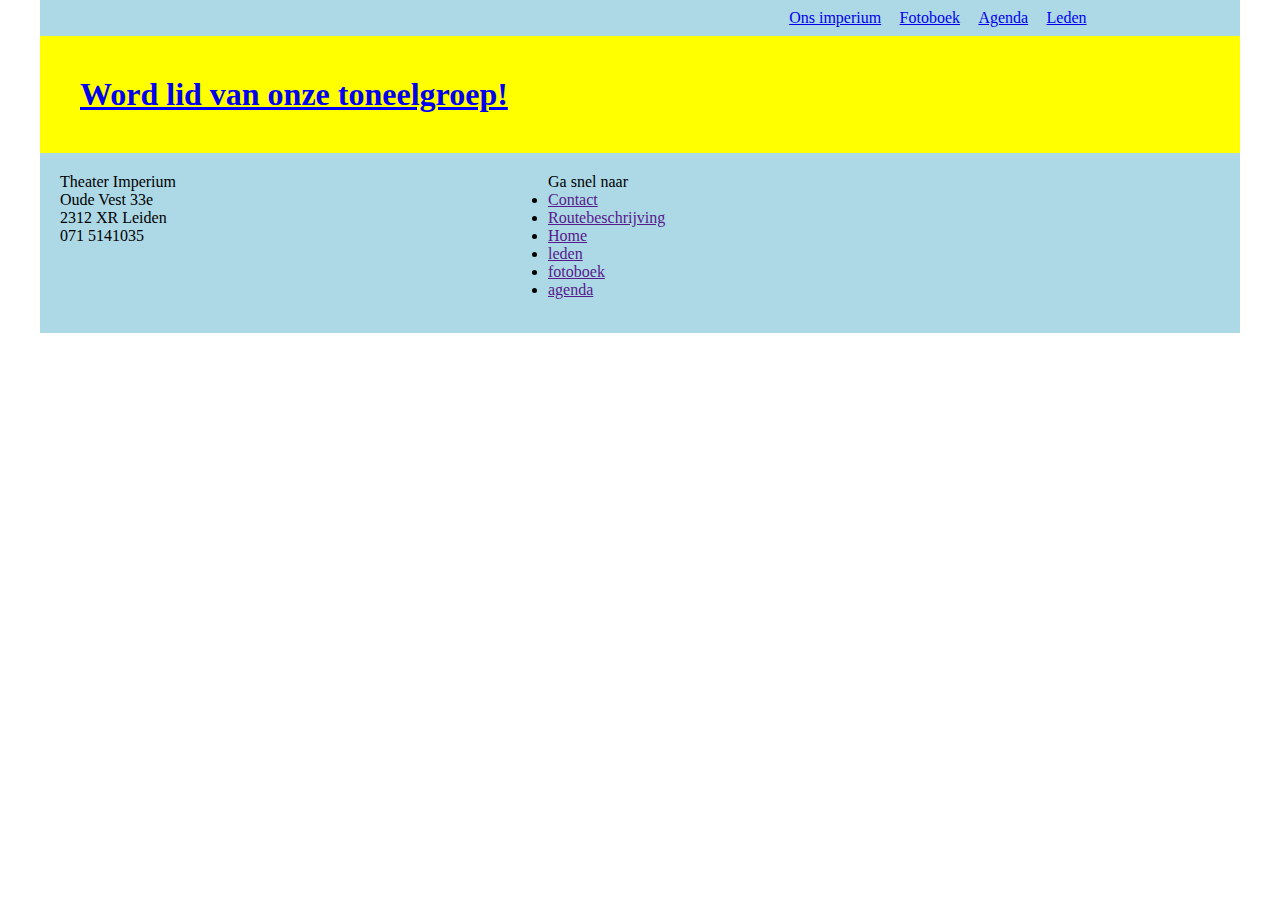
==== index.html @ 9491ef86 "Footer" ====
<!DOCTYPE html>
	<html>
		<head>
			<meta charset="UTF-8"/>
			<title>Imperium Theater</title>
			<link href="cssstyle.css" type="text/css" rel="stylesheet"/>
		</head>
		<body>
		<div class="container">
			<header>
			<nav class="hoofdmenu"> 
				<ul>
					<li class="navigatiebalk"><a href="index.html">Ons imperium</a></li>
					<li><a href="foto.html">Fotoboek</a></li>
					<li><a href="agenda.html">Agenda</a></li>
					<li><a href="leden.html">Leden</a></li>
				</ul> 
			</nav>
			</header>
				
			<main>
				<article id="Lidworden">
					<a href="leden.html" class="button">
			    		 <h1>Word lid van onze toneelgroep!</h1>
			    	 </a>
				</article>
			</main>
			<footer>
					<p class="adresgegevens">Theater Imperium </br>
	                    Oude Vest 33e</br>
	                    2312 XR Leiden</br>
	                    071 5141035</br>
	                </p>
	             <nav class="footermenu">
		            <ul>
		            	<p class="snelnaar">Ga snel naar</p>
		                	<li class="snelnaar"><a href="">Contact</a></li>
		                	<li class="snelnaar"><a href=""> Routebeschrijving</a></li>
					</ul>
					<ul>
						
						<li class="snelnaar"><a href="">Home</a></li>
						<li class="snelnaar"><a href="">leden</a></li>
						<li class="snelnaar"><a href="">fotoboek</a></li>
						<li class="snelnaar"><a href="">agenda</a></li>
					</ul>
			</footer>
		</div>
		</body>
	</html>
---- cssstyle.css ----
* {
  margin: 0;
  box-sizing: border-box;
}
header, footer, article{
  display: block;
}

footer{
	height: 180px;
}

header {
  background: lightblue;
  overflow: auto;
}
main {
  background: yellow;
}
footer {
  background: lightblue;
}
main, section, article, footer {
  padding: 20px;
  overflow: auto;
}
.container {
  width: 1200px;
  margin: 0 auto;  
}

.logo {
  float: left;
  width: 40%;
  margin: 20px;
}

.hoofdmenu {
  float: right;
  width: 500px;
} 

.hoofdmenu ul li {
  float: left;
  list-style: none;
  margin: 2%;
}

.voorstellingen {
  float: left;
  width: 60%;
}

.snelnaar{
	float: right;
	width: 60%;
}
.adresgegevens{
	float: left;
	width: 40%;
}

aside {
  float: left;
  width: 40%;
}
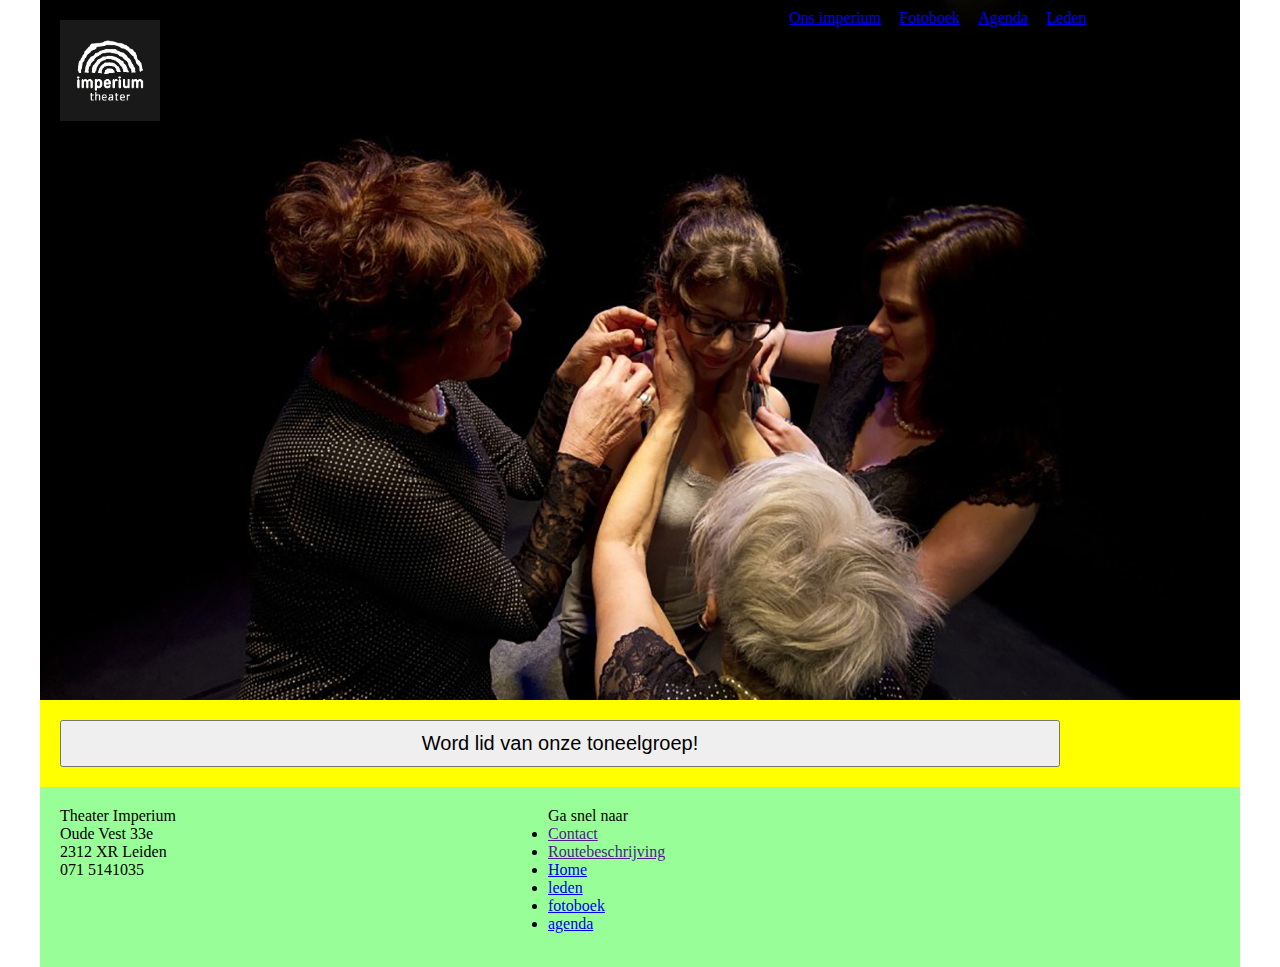
==== commit 30f02416: "Linken en header" ====
--- a/index.html
+++ b/index.html
@@ -7,23 +7,22 @@
 		</head>
 		<body>
 		<div class="container">
-			<header>
-			<nav class="hoofdmenu"> 
-				<ul>
-					<li class="navigatiebalk"><a href="index.html">Ons imperium</a></li>
-					<li><a href="foto.html">Fotoboek</a></li>
-					<li><a href="agenda.html">Agenda</a></li>
-					<li><a href="leden.html">Leden</a></li>
-				</ul> 
-			</nav>
+			<header class="afbeeldingheader">
+					<div class="logo">
+						<img src="logoimperium.png" alt="logoimperium">
+					</div>
+				<nav class="hoofdmenu"> 
+					<ul>
+						<li class="navigatiebalk"><a href="index.html">Ons imperium</a></li>
+						<li><a href="foto.html">Fotoboek</a></li>
+						<li><a href="agenda.html">Agenda</a></li>
+						<li><a href="leden.html">Leden</a></li>
+					</ul> 
+				</nav>
 			</header>
 				
 			<main>
-				<article id="Lidworden">
-					<a href="leden.html" class="button">
-			    		 <h1>Word lid van onze toneelgroep!</h1>
-			    	 </a>
-				</article>
+				<button class="Lidworden">Word lid van onze toneelgroep!</button>	
 			</main>
 			<footer>
 					<p class="adresgegevens">Theater Imperium </br>
@@ -31,7 +30,7 @@
 	                    2312 XR Leiden</br>
 	                    071 5141035</br>
 	                </p>
-	             <nav class="footermenu">
+	         	<nav class="footermenu">
 		            <ul>
 		            	<p class="snelnaar">Ga snel naar</p>
 		                	<li class="snelnaar"><a href="">Contact</a></li>
@@ -39,11 +38,12 @@
 					</ul>
 					<ul>
 						
-						<li class="snelnaar"><a href="">Home</a></li>
-						<li class="snelnaar"><a href="">leden</a></li>
-						<li class="snelnaar"><a href="">fotoboek</a></li>
-						<li class="snelnaar"><a href="">agenda</a></li>
+						<li class="snelnaar"><a href="index.html">Home</a></li>
+						<li class="snelnaar"><a href="leden.html">leden</a></li>
+						<li class="snelnaar"><a href="foto.html">fotoboek</a></li>
+						<li class="snelnaar"><a href="agenda.html">agenda</a></li>
 					</ul>
+				</nav>
 			</footer>
 		</div>
 		</body>
--- a/cssstyle.css
+++ b/cssstyle.css
@@ -1,6 +1,13 @@
 
 * {
   margin: 0;
+	/*
+	Nu verwijder je van alle elementen de automatische margin. Dit kan af en toe
+	best handig zijn om deze nog wel te hebben, bijvoorbeeld bij <p>, <h1> en <ul>
+
+	Als je de randen rondom je website wilt weghalen kun je de margin: 0 het beste
+	op de body zetten
+	*/
   box-sizing: border-box;
 }
 header, footer, article{
@@ -9,42 +16,50 @@
 
 footer{
 	height: 180px;
+	background-color: #98ff98;
 }
 
 header {
   background: lightblue;
   overflow: auto;
+  height: 700px;
+  width: 1200px;
 }
 main {
   background: yellow;
 }
-footer {
-  background: lightblue;
-}
+
 main, section, article, footer {
   padding: 20px;
   overflow: auto;
 }
+img {
+	max-width: 100%;
+	height: auto;
+}
 .container {
   width: 1200px;
-  margin: 0 auto;  
+  margin: 0 auto;
 }
 
 .logo {
   float: left;
-  width: 40%;
+  width: 100px;
   margin: 20px;
 }
 
 .hoofdmenu {
   float: right;
   width: 500px;
-} 
+}
 
 .hoofdmenu ul li {
   float: left;
   list-style: none;
   margin: 2%;
+	/*
+	het is handiger om margins op tekstelementen gewoon in pixels te definieren
+	*/
 }
 
 .voorstellingen {
@@ -61,8 +76,18 @@
 	width: 40%;
 }
 
+.afbeeldingheader{
+	background: url('afbeeldingheader1.jpg') 0 0 no-repeat;
+	overflow: auto;
+	float-left: 100%;
+}
+
+.Lidworden{
+	width: 1000px;
+	padding: 10px;
+	font-size: 20px;
+}
 aside {
   float: left;
   width: 40%;
 }
-
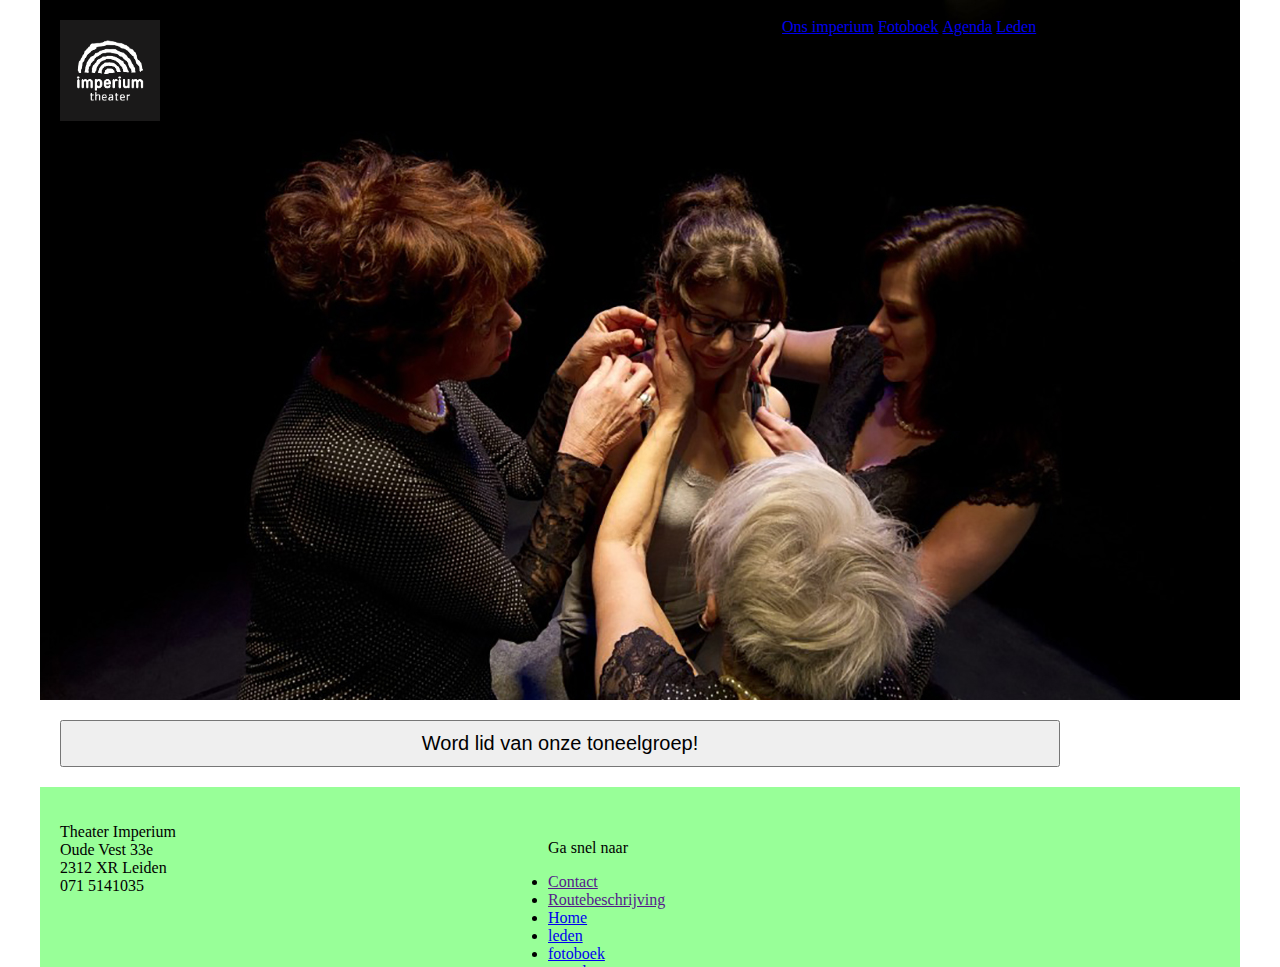
==== commit 6d3c9766: "Afbeeldingen" ====
--- a/index.html
+++ b/index.html
@@ -9,7 +9,7 @@
 		<div class="container">
 			<header class="afbeeldingheader">
 					<div class="logo">
-						<img src="logoimperium.png" alt="logoimperium">
+						<a><img src="logoimperium.png" alt="logoimperium" href=></a>
 					</div>
 				<nav class="hoofdmenu"> 
 					<ul>
--- a/cssstyle.css
+++ b/cssstyle.css
@@ -1,6 +1,6 @@
 
 * {
-  margin: 0;
+  
 	/*
 	Nu verwijder je van alle elementen de automatische margin. Dit kan af en toe
 	best handig zijn om deze nog wel te hebben, bijvoorbeeld bij <p>, <h1> en <ul>
@@ -17,16 +17,16 @@
 footer{
 	height: 180px;
 	background-color: #98ff98;
+  width: 100%;
 }
 
 header {
-  background: lightblue;
   overflow: auto;
   height: 700px;
   width: 1200px;
 }
 main {
-  background: yellow;
+  
 }
 
 main, section, article, footer {
@@ -36,6 +36,10 @@
 img {
 	max-width: 100%;
 	height: auto;
+}
+body{
+  margin: 0;
+
 }
 .container {
   width: 1200px;
@@ -56,10 +60,7 @@
 .hoofdmenu ul li {
   float: left;
   list-style: none;
-  margin: 2%;
-	/*
-	het is handiger om margins op tekstelementen gewoon in pixels te definieren
-	*/
+  margin: 2px;
 }
 
 .voorstellingen {
@@ -91,3 +92,39 @@
   float: left;
   width: 40%;
 }
+.zin{
+  margin: 10px;
+  height: 400px;
+  width: 300px;
+  float: left;
+ 
+}
+.biest{
+  margin: 10px;
+  height: 400px;
+  width: 300px;
+  float: left;
+}
+.vrede{
+  margin: 10px;
+  height: 400px;
+  width: 300px;
+  float: right;
+}
+.moordkerststal{
+  margin: 10px;
+  height: 400px;
+  width: 300px;
+  float: right;
+}
+
+
+
+
+
+
+
+
+
+
+
